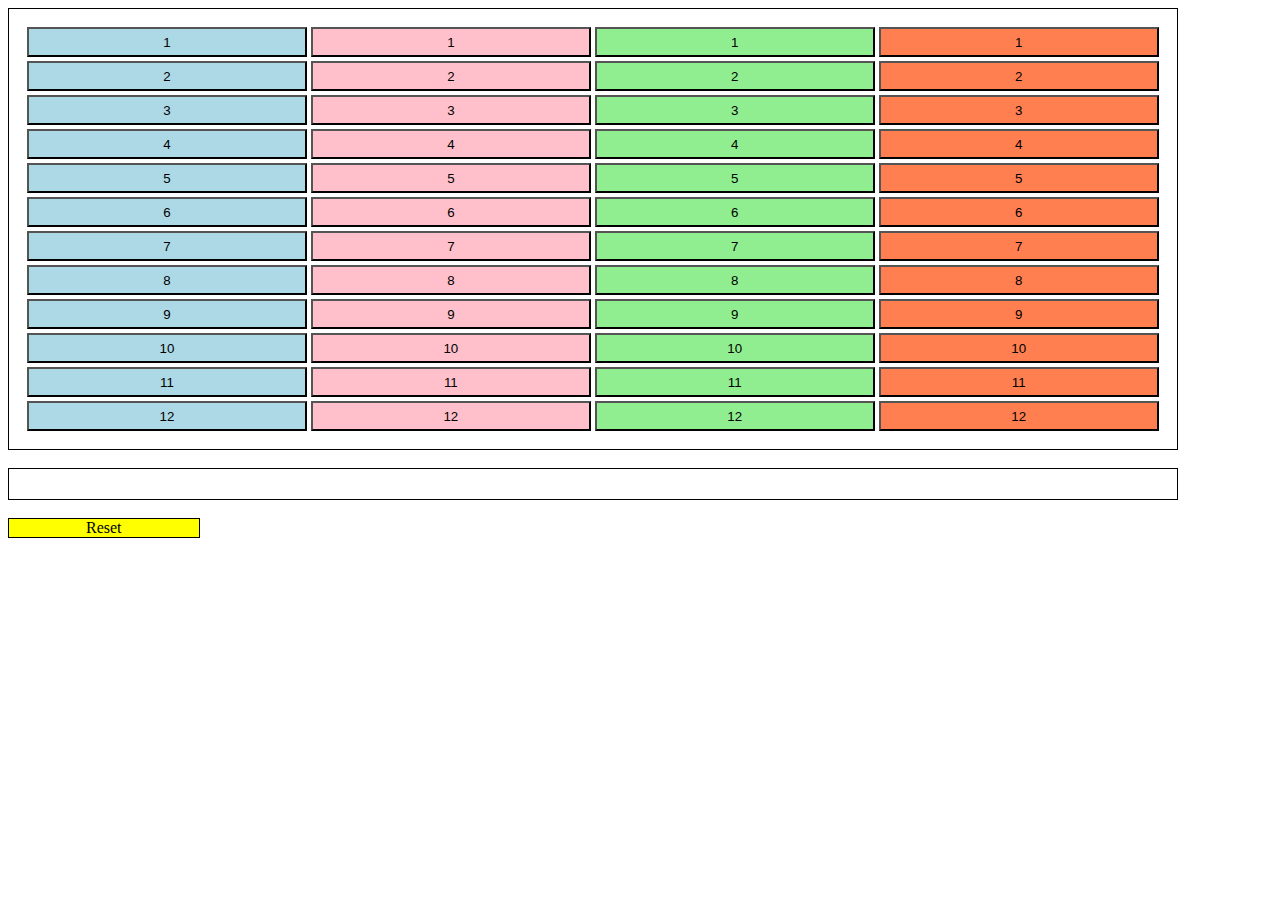
==== jakes.html @ 7a7ed5a1 "V1.0" ====
<!DOCTYPE html>
<html>
		<head>
				<title>Wausau's Activity Decider</title>
				<meta charset="UTF-8">
				<meta name="description" content="This website is mean to give options of places to eat and enertainment, based on the season.">
				<meta name="keywords" content="Wausau, entertainment, food, decision-maker">
				<meta name="author" content="Jacob Haimerl">
				<meta name="viewport" content="width=device-width, initial-scale=1.0">
				<link rel="stylesheet" type="text/css" href="jakes.css">
				<script src="https://code.jquery.com/jquery-3.3.1.js"></script>
				<script src="Wausau.js"></script>
		</head>
<body>	
	<div class="box">
		<table class="test">
	    	<tr>
	        	<td><button class="row1" onclick='document.getElementById("roco").style.display = "block"'>1</button></td>
	            <td><button class="row2" onclick='document.getElementById("roctw").style.display = "block"'>1</button></td>
	            <td><button class="row3" onclick='document.getElementById("rocth").style.display = "block"'>1</button></td>
	            <td><button class="row4" onclick='document.getElementById("rocf").style.display = "block"'>1</button></td>
	        </tr>
	        <tr>
	        	<td><button class="row1" onclick='document.getElementById("rtwco").style.display = "block"'>2</button></td>
	            <td><button class="row2" onclick='document.getElementById("rtwctw").style.display = "block"'>2</button></td>
	            <td><button class="row3" onclick='document.getElementById("rtwcth").style.display = "block"'>2</button></td>
	            <td><button class="row4" onclick='document.getElementById("rtwcf").style.display = "block"'>2</button></td>
	        </tr>
	        <tr>
	        	<td><button class="row1" onclick='document.getElementById("rthco").style.display = "block"'>3</button></td>
	            <td><button class="row2" onclick='document.getElementById("rthctw").style.display = "block"'>3</button></td>
	            <td><button class="row3" onclick='document.getElementById("rthcf").style.display = "block"'>3</button></td>
	            <td><button class="row4" onclick='document.getElementById("rthco").style.display = "block"'>3</button></td>
	        </tr>
	        <tr>
	        	<td><button class="row1" onclick='document.getElementById("rfco").style.display = "block"'>4</button></td>
	            <td><button class="row2" onclick='document.getElementById("rfctw").style.display = "block"'>4</button></td>
	            <td><button class="row3" onclick='document.getElementById("rfcth").style.display = "block"'>4</button></td>
	            <td><button class="row4" onclick='document.getElementById("rfcf").style.display = "block"'>4</button></td>
	        </tr>
	        <tr>
	        	<td><button class="row1" onclick='document.getElementById("rfico").style.display = "block"'>5</button></td>
	            <td><button class="row2" onclick='document.getElementById("rfictw").style.display = "block"'>5</button></td>
	            <td><button class="row3" onclick='document.getElementById("rficth").style.display = "block"'>5</button></td>
	            <td><button class="row4" onclick='document.getElementById("rficf").style.display = "block"'>5</button></td>
	        </tr>
	        <tr>
	        	<td><button class="row1" onclick='document.getElementById("rsico").style.display = "block"'>6</button></td>
	            <td><button class="row2" onclick='document.getElementById("rsictw").style.display = "block"'>6</button></td>
	            <td><button class="row3" onclick='document.getElementById("rsicth").style.display = "block"'>6</button></td>
	            <td><button class="row4" onclick='document.getElementById("rsicf").style.display = "block"'>6</button></td>
	        </tr>
	        <tr>
	        	<td><button class="row1" onclick='document.getElementById("rseco").style.display = "block"'>7</button></td>
	            <td><button class="row2" onclick='document.getElementById("rsectw").style.display = "block"'>7</button></td>
	            <td><button class="row3" onclick='document.getElementById("rsecth").style.display = "block"'>7</button></td>
	            <td><button class="row4" onclick='document.getElementById("rsecf").style.display = "block"'>7</button></td>
	        </tr>
	        <tr>
	        	<td><button class="row1" onclick='document.getElementById("reco").style.display = "block"'>8</button></td>
	            <td><button class="row2" onclick='document.getElementById("rectw").style.display = "block"'>8</button></td>
	            <td><button class="row3" onclick='document.getElementById("recth").style.display = "block"'>8</button></td>
	            <td><button class="row4" onclick='document.getElementById("recf").style.display = "block"'>8</button></td>
	        </tr>
	        <tr>
	        	<td><button class="row1" onclick='document.getElementById("rnco").style.display = "block"'>9</button></td>
	            <td><button class="row2" onclick='document.getElementById("rnctw").style.display = "block"'>9</button></td>
	            <td><button class="row3" onclick='document.getElementById("rncth").style.display = "block"'>9</button></td>
	            <td><button class="row4" onclick='document.getElementById("rncf").style.display = "block"'>9</button></td>
	        </tr>
	        <tr>
	        	<td><button class="row1" onclick='document.getElementById("rtco").style.display = "block"'>10</button></td>
	            <td><button class="row2" onclick='document.getElementById("rtctw").style.display = "block"'>10</button></td>
	            <td><button class="row3" onclick='document.getElementById("rtcth").style.display = "block"'>10</button></td>
	            <td><button class="row4" onclick='document.getElementById("rtcf").style.display = "block"'>10</button></td>
	        </tr>
			<tr>
	        	<td><button class="row1" onclick='document.getElementById("relco").style.display = "block"'>11</button></td>
	            <td><button class="row2" onclick='document.getElementById("relctw").style.display = "block"'>11</button></td>
	            <td><button class="row3" onclick='document.getElementById("relcth").style.display = "block"'>11</button></td>
	            <td><button class="row4" onclick='document.getElementById("relcf").style.display = "block"'>11</button></td>
	        </tr>
			<tr>
	        	<td><button class="row1" onclick='document.getElementById("rtweco").style.display = "block"'>12</button></td>
	            <td><button class="row2" onclick='document.getElementById("rtwectw").style.display = "block"'>12</button></td>
	            <td><button class="row3" onclick='document.getElementById("roco").style.display = "block"'>12</button></td>
	            <td><button class="row4" onclick='document.getElementById("roctw").style.display = "block"'>12</button></td>
	        </tr>
	      </table>
	      </div>
		  <br>
		  <div class="box">
	      <div id="roco" style="display:none"><p>Sawmill Mini Golf</p></div>
	      <div id="roctw" style="display:none"><p>Noahs Ark</p></div>
	      <div id="rocth" style="display:none"><p>Disc Golfing</p></div>
	      <div id="rocf" style="display:none"><p>Trampoline Park</p></div>
	      <div id="rtwco" style="display:none"><p>Humane Society of Marathon County</p></div>
	      <div id="rtwctw" style="display:none"><p>Tiki Beach</p></div>
	      <div id="rtwcth" style="display:none"><p>South Beach</p></div>
	      <div id="rtwcf" style="display:none"><p>Eau Pleine</p></div>
	      <div id="rthco" style="display:none"><p>Have a campfire</p></div>
	      <div id="rthctw" style="display:none"><p>Kayak/Canoe @ Wisconsin River</p></div>
	      <div id="rthcth" style="display:none"><p>4-Wheeling</p></div>
	      <div id="rthcf" style="display:none"><p>Lil Devils Glass Shop</p></div>
	      <div id="rfco" style="display:none"><p>Go to a Concert</p></div>
	      <div id="rfctw" style="display:none"><p>Fishing</p></div>
	      <div id="rfcth" style="display:none"><p>Boating</p></div>
	      <div id="rfcf" style="display:none"><p>Go for a bike ride</p></div>
	      <div id="rfico" style="display:none"><p>Go hiking</p></div>
	      <div id="rfictw" style="display:none"><p>Kayaking Eau Claire Dells</p></div>
	      <div id="rficth" style="display:none"><p>Wausau on Water</p></div>
	      <div id="rficf" style="display:none"><p>Watch movies</p></div>
		  
		  <div id="rsico" style="display:none"><p>Devils Lake</p></div>
	      <div id="rsictw" style="display:none"><p>Lake Wazee</p></div>
	      <div id="rsicth" style="display:none"><p>Paintball @ Grand Valley Adventures</p></div>
	      <div id="rsicf" style="display:none"><p>Apostle Islands</p></div>
	      <div id="rseco" style="display:none"><p>6 Flags</p></div>
	      <div id="rsectw" style="display:none"><p>Red Granite</p></div>
	      <div id="rsecth" style="display:none"><p>Eau Claire Dells</p></div>
	      <div id="rsecf" style="display:none"><p>Camp at Eau Pleine</p></div>
	      <div id="reco" style="display:none"><p>Get messed up</p></div>
	      <div id="rectw" style="display:none"><p>Dairy Queen</p></div>
		  
	      <div id="recth" style="display:none"><p>MASA</p></div>
	      <div id="recf" style="display:none"><p>A&W</p></div>
	      <div id="rnco" style="display:none"><p>Cracked Escape Room</p></div>
	      <div id="rnctw" style="display:none"><p>Buffalo Wild Wings</p></div>
	      <div id="rncth" style="display:none"><p>Noodles and Company</p></div>
	      <div id="rncf" style="display:none"><p>Panera Bread</p></div>
	      <div id="rtco" style="display:none"><p>2510 Restaurant</p></div>
	      <div id="rtctw" style="display:none"><p>Red Robin</p></div>
	      <div id="rtcth" style="display:none"><p>Indianhead Golf Course</p></div>
	      <div id="rtcf" style="display:none"><p>Brews Brothers Pub</p></div>
		  <div id="relco" style="display:none"><p>Politos</p></div>
	      <div id="relctw" style="display:none"><p>Chang Garden</p></div>
	      <div id="relcth" style="display:none"><p>Wasuau Mine</p></div>
	      <div id="relcf" style="display:none"><p>IHOP</p></div>
	      <div id="rtweco" style="display:none"><p>Denny's</p></div>
	      <div id="rtwectw" style="display:none"><p>Dominos</p></div>
	      <div id="rtwecth" style="display:none"><p>Pizza Ranch</p></div>
	      <div id="rtwectf" style="display:none"><p>Fazolli</p></div>
	      <div id="roco" style="display:none"><p>Olive Garden</p></div>
	      <div id="roctw" style="display:none"><p>Charcoal Grill</p></div>
		  </div>
		  <br>
		  <a href="jakes.html">
		  <div style="Border: 1px solid black; width:15%; background: yellow; text-align:center">
		  Reset
		  </div></a>
		  
</body>
</html>
---- jakes.css ----
/* For jakes addition */
a {
	text-decoration: none;
	color: black;
}
table {
    	width: 100%;
   }
.box {
	border: black 1px solid;
    width: 90%;
    padding: 15px;
}
.row1 {
	background: lightblue;
    width: 100%;
    height: 30px;
}
.row2 {
	background: pink;
    width: 100%;
    height: 30px;
}
.row3 {
	background: lightgreen;
    width: 100%;
    height: 30px;
}
.row4 {
	background: coral;
    width: 100%;
    height: 30px;
}
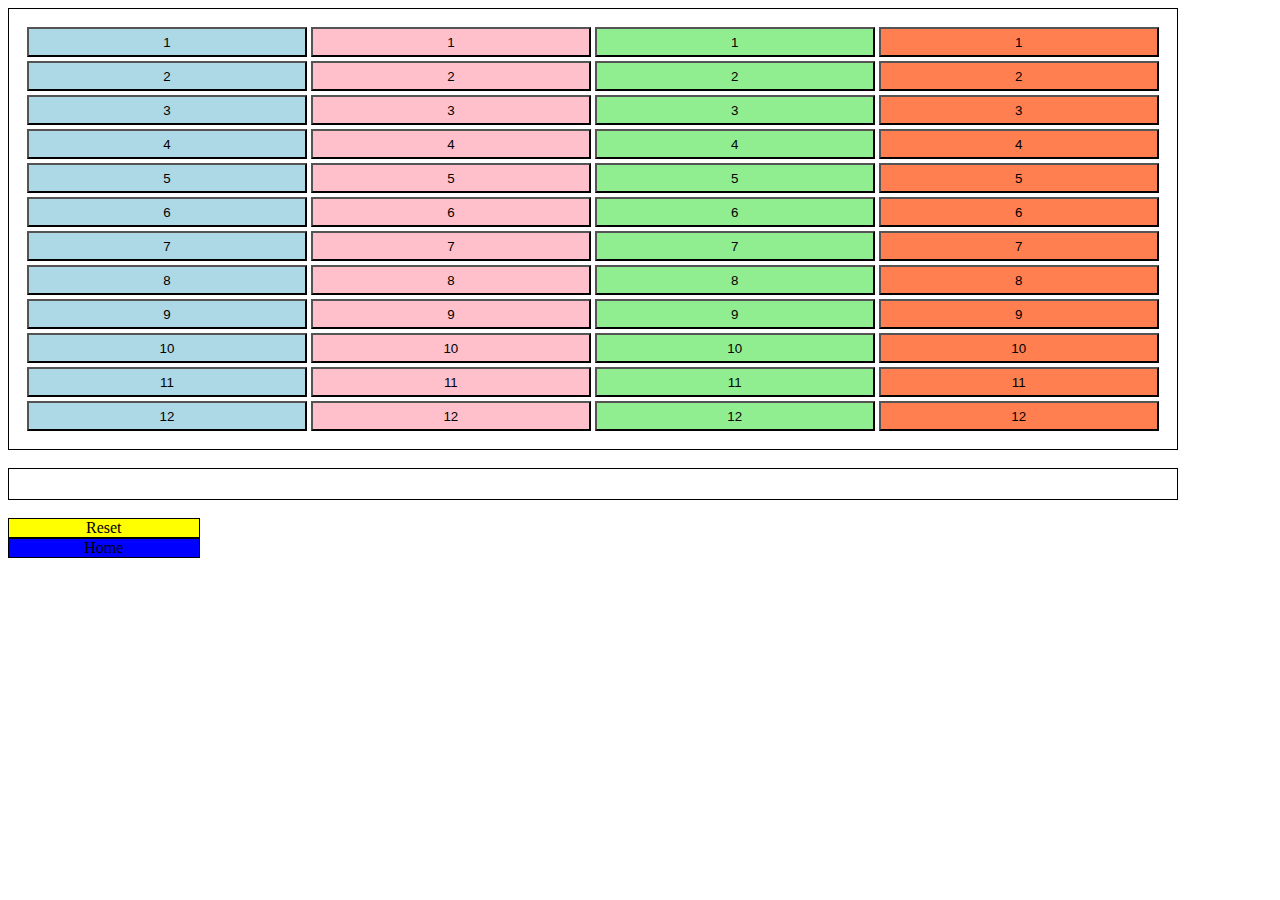
==== commit 7a84927d: "V1.2" ====
--- a/jakes.html
+++ b/jakes.html
@@ -148,6 +148,10 @@
 		  <div style="Border: 1px solid black; width:15%; background: yellow; text-align:center">
 		  Reset
 		  </div></a>
+		  <a href="index.html">
+		  <div style="Border: 1px solid black; width:15%; background: blue; text-align:center">
+		  Home
+		  </div></a>
 		  
 </body>
 </html>
